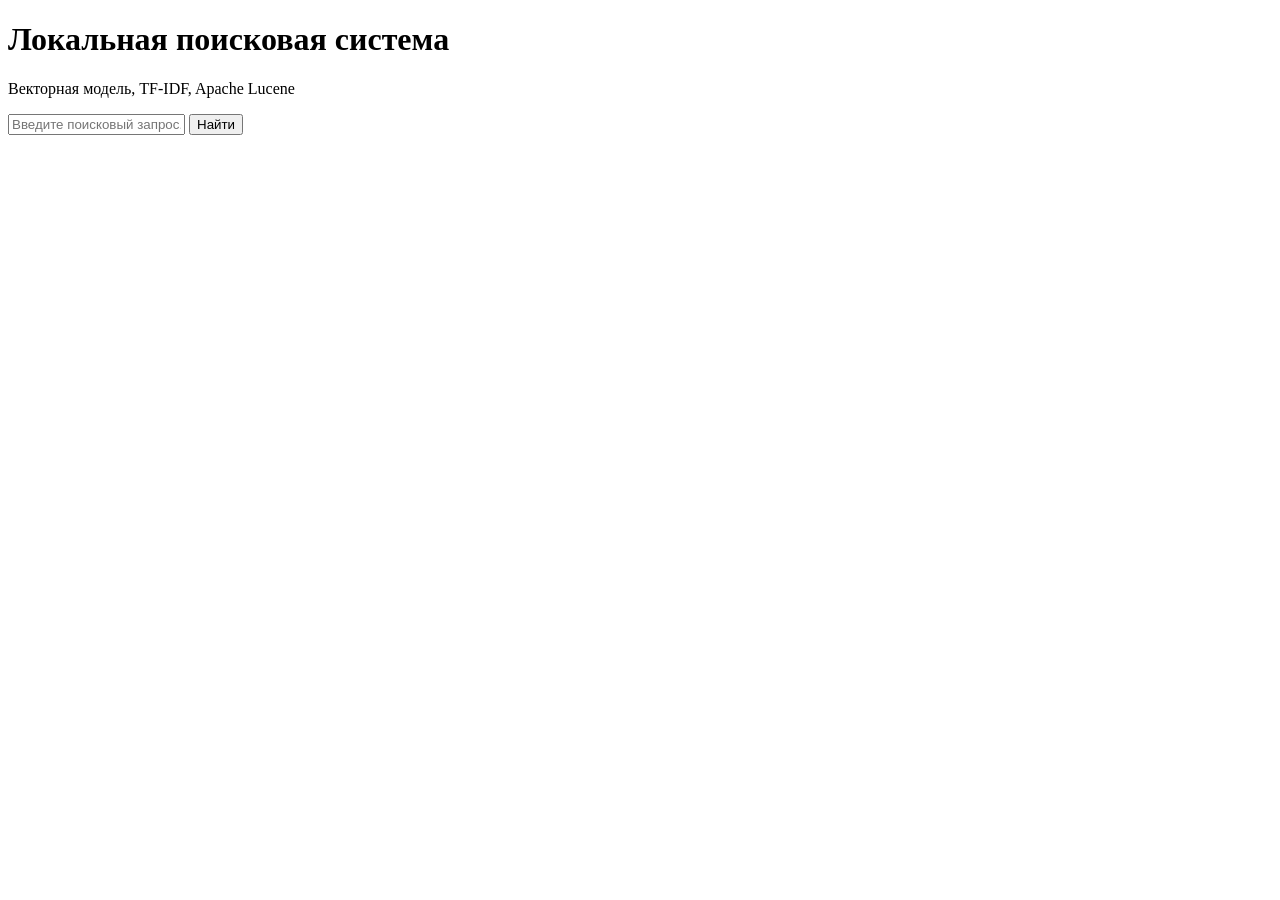
==== lab1/src/main/resources/templates/index.html @ 03f3d0da "labwork 1" ====
<!DOCTYPE html>
<html lang="ru" xmlns:th="http://www.thymeleaf.org">
<head>
    <meta charset="UTF-8">
    <title>Векторный поиск</title>
    <link rel="stylesheet" th:href="@{/css/style.css}">
</head>
<body>
<div class="container">
    <header>
        <h1>Локальная поисковая система</h1>
        <p class="muted">Векторная модель, TF-IDF, Apache Lucene</p>
    </header>
    <main>
        <form th:action="@{/search}" method="post" class="search-form">
            <input type="text" name="query" placeholder="Введите поисковый запрос..." required>
            <button type="submit">Найти</button>
        </form>
    </main>
</div>
</body>
</html>
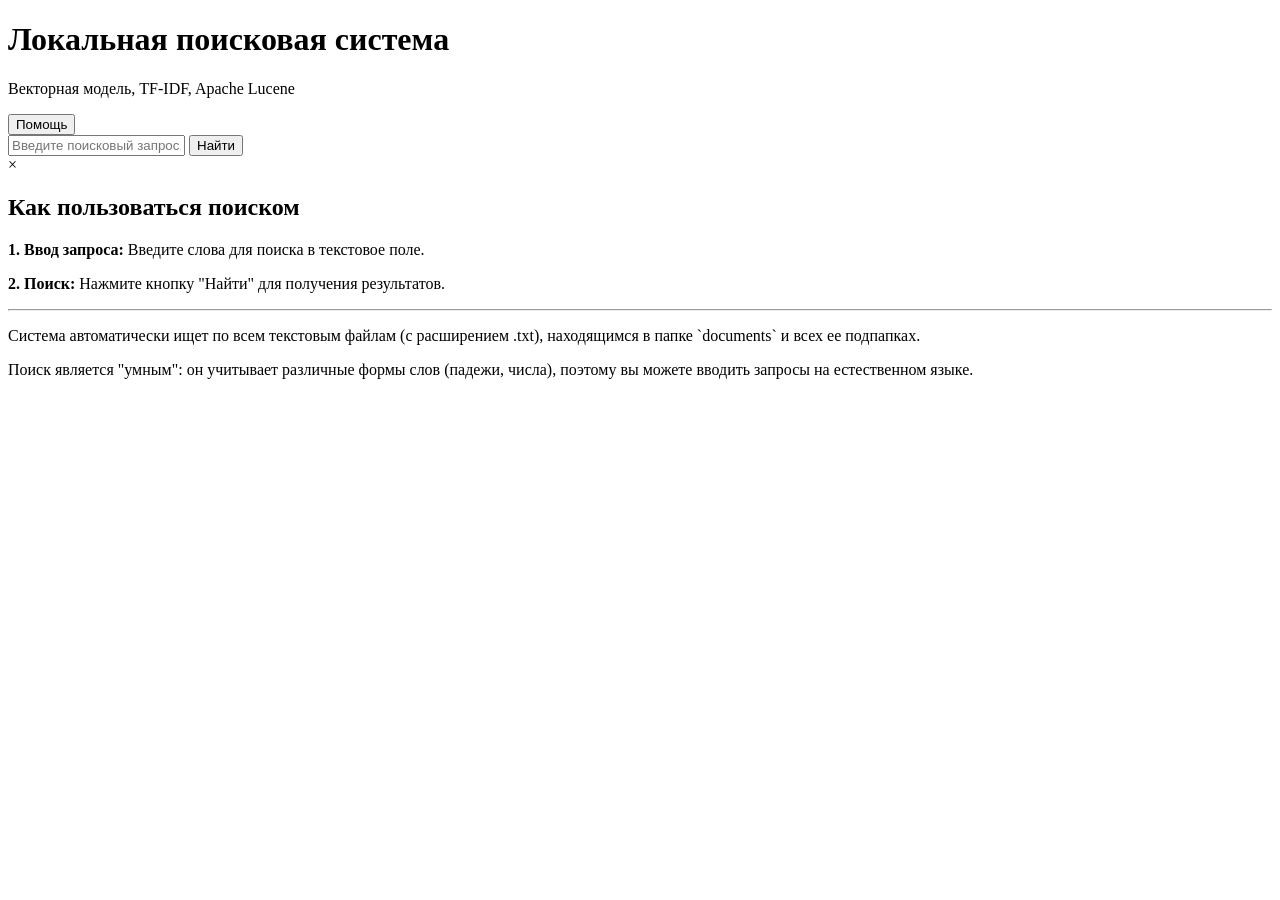
==== commit e569953d: "LW-1 Fix: text view was deleted; add in all places lemmas; add help button; refactoring css" ====
--- a/lab1/src/main/resources/templates/index.html
+++ b/lab1/src/main/resources/templates/index.html
@@ -8,15 +8,50 @@
 <body>
 <div class="container">
     <header>
-        <h1>Локальная поисковая система</h1>
-        <p class="muted">Векторная модель, TF-IDF, Apache Lucene</p>
+        <div class="header-content">
+            <h1>Локальная поисковая система</h1>
+            <p class="muted">Векторная модель, TF-IDF, Apache Lucene</p>
+        </div>
+        <button id="helpBtn" class="btn btn-help">Помощь</button>
     </header>
     <main>
         <form th:action="@{/search}" method="post" class="search-form">
             <input type="text" name="query" placeholder="Введите поисковый запрос..." required>
-            <button type="submit">Найти</button>
+            <button type="submit" class="btn btn-primary">Найти</button>
         </form>
     </main>
 </div>
+
+<div id="helpModal" class="modal hidden">
+    <div class="modal-content">
+        <span class="close-btn">&times;</span>
+        <h2>Как пользоваться поиском</h2>
+        <p><b>1. Ввод запроса:</b> Введите слова для поиска в текстовое поле.</p>
+        <p><b>2. Поиск:</b> Нажмите кнопку "Найти" для получения результатов.</p>
+        <hr>
+        <p>Система автоматически ищет по всем текстовым файлам (с расширением .txt), находящимся в папке `documents` и всех ее подпапках.</p>
+        <p>Поиск является "умным": он учитывает различные формы слов (падежи, числа), поэтому вы можете вводить запросы на естественном языке.</p>
+    </div>
+</div>
+
+<script>
+    const helpBtn = document.getElementById('helpBtn');
+    const modal = document.getElementById('helpModal');
+    const closeBtn = modal.querySelector('.close-btn');
+
+    helpBtn.addEventListener('click', () => {
+        modal.classList.remove('hidden');
+    });
+
+    closeBtn.addEventListener('click', () => {
+        modal.classList.add('hidden');
+    });
+
+    window.addEventListener('click', (event) => {
+        if (event.target === modal) {
+            modal.classList.add('hidden');
+        }
+    });
+</script>
 </body>
 </html>
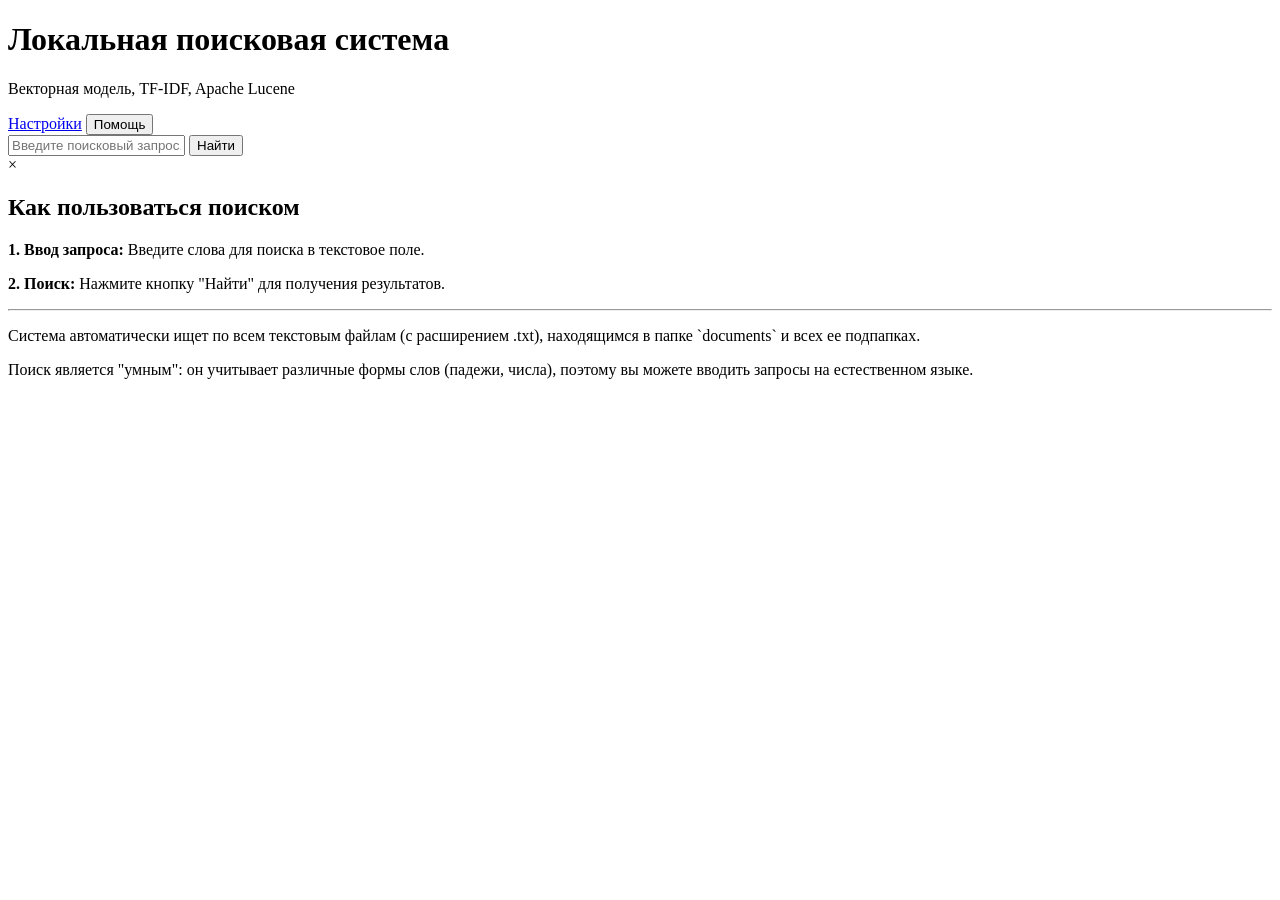
==== commit 0e788676: "LW-1 Fix: add reindex process" ====
--- a/lab1/src/main/resources/templates/index.html
+++ b/lab1/src/main/resources/templates/index.html
@@ -12,7 +12,10 @@
             <h1>Локальная поисковая система</h1>
             <p class="muted">Векторная модель, TF-IDF, Apache Lucene</p>
         </div>
-        <button id="helpBtn" class="btn btn-help">Помощь</button>
+        <nav>
+            <a href="/config" class="btn">Настройки</a>
+            <button id="helpBtn" class="btn btn-help">Помощь</button>
+        </nav>
     </header>
     <main>
         <form th:action="@{/search}" method="post" class="search-form">
@@ -29,8 +32,10 @@
         <p><b>1. Ввод запроса:</b> Введите слова для поиска в текстовое поле.</p>
         <p><b>2. Поиск:</b> Нажмите кнопку "Найти" для получения результатов.</p>
         <hr>
-        <p>Система автоматически ищет по всем текстовым файлам (с расширением .txt), находящимся в папке `documents` и всех ее подпапках.</p>
-        <p>Поиск является "умным": он учитывает различные формы слов (падежи, числа), поэтому вы можете вводить запросы на естественном языке.</p>
+        <p>Система автоматически ищет по всем текстовым файлам (с расширением .txt), находящимся в папке `documents` и
+            всех ее подпапках.</p>
+        <p>Поиск является "умным": он учитывает различные формы слов (падежи, числа), поэтому вы можете вводить запросы
+            на естественном языке.</p>
     </div>
 </div>
 
